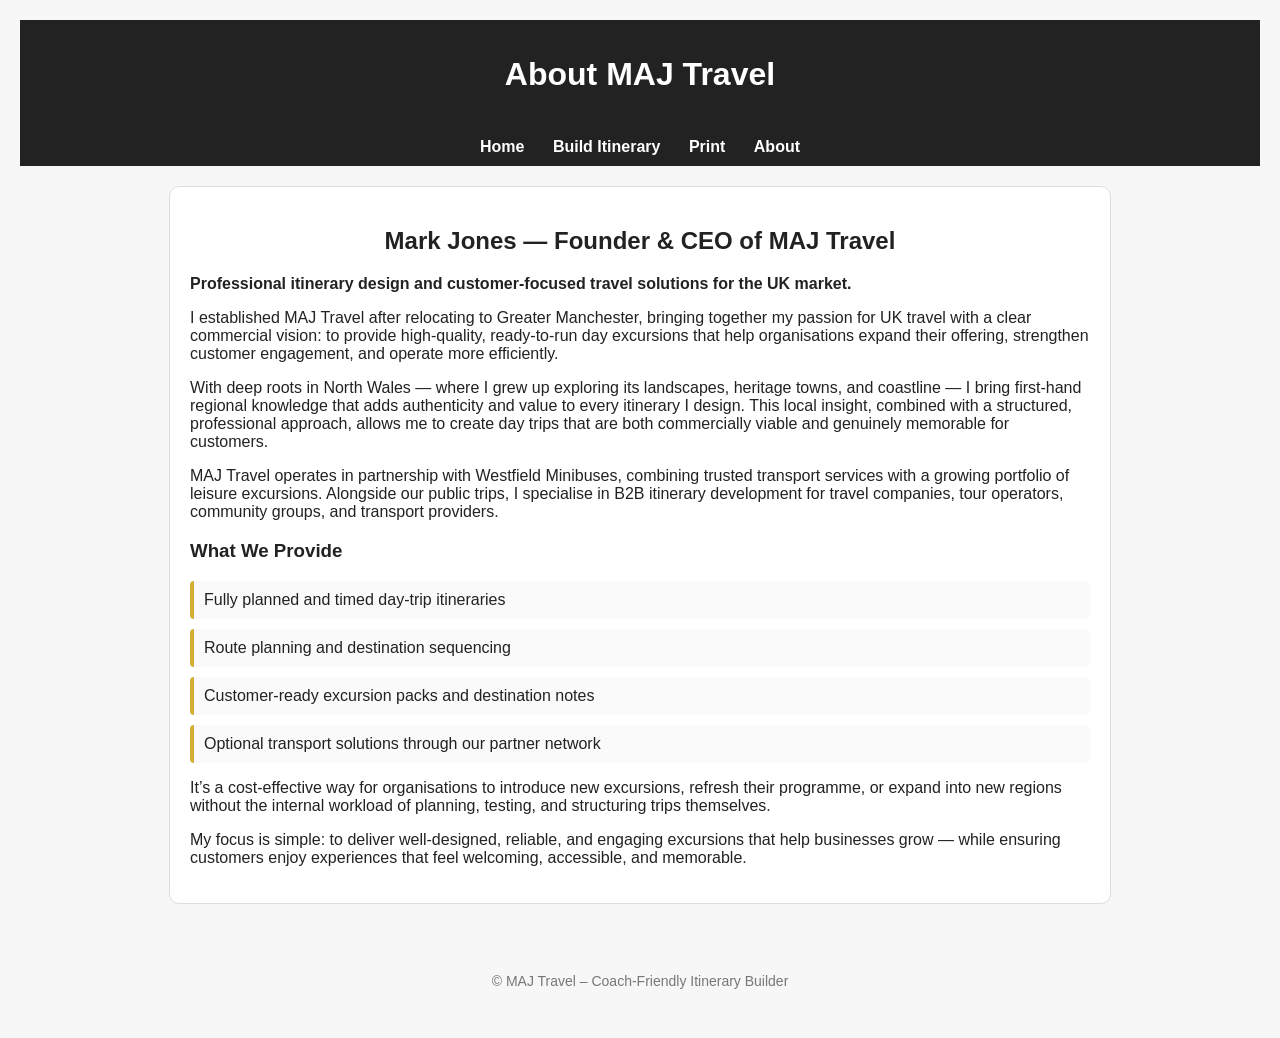
==== about.html @ f60408c0 "Create about.html" ====
<!DOCTYPE html>
<html lang="en">
<head>
    <meta charset="UTF-8">
    <meta name="viewport" content="width=device-width, initial-scale=1.0">
    <title>About – MAJ Travel</title>
    <link rel="stylesheet" href="style.css">
</head>

<body>

    <!-- HEADER -->
    <header>
        <h1>About MAJ Travel</h1>
    </header>

    <!-- NAVIGATION -->
    <nav>
        <a href="index.html">Home</a>
        <a href="itinerary.html">Build Itinerary</a>
        <a href="print.html">Print</a>
        <a href="about.html">About</a>
    </nav>

    <!-- MAIN CONTENT -->
    <div class="main-card">

        <h2>Mark Jones — Founder & CEO of MAJ Travel</h2>
        <p><strong>Professional itinerary design and customer‑focused travel solutions for the UK market.</strong></p>

        <p>
            I established MAJ Travel after relocating to Greater Manchester, bringing together my passion for UK travel with a clear commercial vision: 
            to provide high‑quality, ready‑to‑run day excursions that help organisations expand their offering, strengthen customer engagement, 
            and operate more efficiently.
        </p>

        <p>
            With deep roots in North Wales — where I grew up exploring its landscapes, heritage towns, and coastline — I bring first‑hand regional knowledge 
            that adds authenticity and value to every itinerary I design. This local insight, combined with a structured, professional approach, allows me to 
            create day trips that are both commercially viable and genuinely memorable for customers.
        </p>

        <p>
            MAJ Travel operates in partnership with Westfield Minibuses, combining trusted transport services with a growing portfolio of leisure excursions.
            Alongside our public trips, I specialise in B2B itinerary development for travel companies, tour operators, community groups, and transport providers.
        </p>

        <h3>What We Provide</h3>
        <ul>
            <li>Fully planned and timed day‑trip itineraries</li>
            <li>Route planning and destination sequencing</li>
            <li>Customer‑ready excursion packs and destination notes</li>
            <li>Optional transport solutions through our partner network</li>
        </ul>

        <p>
            It’s a cost‑effective way for organisations to introduce new excursions, refresh their programme, or expand into new regions without the internal 
            workload of planning, testing, and structuring trips themselves.
        </p>

        <p>
            My focus is simple: to deliver well‑designed, reliable, and engaging excursions that help businesses grow — while ensuring customers enjoy 
            experiences that feel welcoming, accessible, and memorable.
        </p>

    </div>

    <!-- FOOTER -->
    <footer>
        <p>© MAJ Travel – Coach-Friendly Itinerary Builder</p>
    </footer>

</body>
</html>
---- style.css ----
/* ============================================================
   MAJ TRAVEL — GLOBAL STYLES & THEME
============================================================ */

/* -----------------------------------------
   GLOBAL STYLES
----------------------------------------- */
:root {
    --maj-gold: #d4af37;
    --maj-dark: #222;
    --maj-light: #f7f7f7;
    --maj-card: #ffffff;
}

body {
    font-family: Arial, sans-serif;
    background: var(--maj-light);
    color: var(--maj-dark);
    padding: 20px;
    margin: 0;
}

h1, h2 {
    text-align: center;
    margin-bottom: 20px;
}

button {
    padding: 10px 20px;
    background: var(--maj-gold);
    border: none;
    color: white;
    border-radius: 5px;
    cursor: pointer;
    font-size: 16px;
}

button:hover {
    opacity: 0.9;
}

/* -----------------------------------------
   NAVIGATION BAR
----------------------------------------- */
header {
    background: var(--maj-dark);
    color: #fff;
    padding: 15px 0;
    text-align: center;
}

nav {
    background: var(--maj-dark);
    padding: 10px 0;
    text-align: center;
}

nav a {
    color: #fff;
    text-decoration: none;
    margin: 0 12px;
    font-weight: bold;
}

nav a:hover {
    color: var(--maj-gold);
}

/* -----------------------------------------
   MAIN CARD (Homepage & Layout Blocks)
----------------------------------------- */
.main-card {
    max-width: 900px;
    margin: 20px auto;
    background: var(--maj-card);
    border-radius: 10px;
    padding: 20px;
    border: 1px solid #ddd;
}

/* -----------------------------------------
   ITINERARY BUILDER
----------------------------------------- */
.day-container {
    margin-bottom: 25px;
    padding: 15px;
    background: white;
    border-radius: 8px;
    border: 1px solid #ddd;
}

ul {
    list-style: none;
    padding: 0;
}

li {
    background: #fafafa;
    padding: 10px;
    margin-bottom: 10px;
    border-left: 4px solid var(--maj-gold);
    border-radius: 4px;
}

.stop-text {
    font-weight: bold;
}

.notes-box {
    width: 100%;
    margin-top: 5px;
    padding: 6px;
    font-size: 14px;
    border-radius: 4px;
    border: 1px solid #ccc;
    resize: vertical;
}

.photo-box {
    width: 100%;
    margin-top: 8px;
}

.stop-photo {
    width: 100%;
    margin-top: 8px;
    border-radius: 6px;
}

/* -----------------------------------------
   MAP SECTION
----------------------------------------- */
#map {
    width: 100%;
    height: 400px;
    margin-top: 20px;
    border-radius: 8px;
}

/* -----------------------------------------
   PRINT PAGE (TEXT‑ONLY VERSION)
----------------------------------------- */
.print-day {
    margin-bottom: 30px;
    padding: 20px;
    background: white;
    border-radius: 8px;
    border: 1px solid #ddd;
}

.print-stop-text {
    font-weight: bold;
    margin-bottom: 5px;
}

.print-notes {
    font-style: italic;
    margin-top: 5px;
    color: #555;
}

.print-travel {
    margin-top: 5px;
    font-size: 14px;
    color: #333;
}

/* -----------------------------------------
   FOOTER
----------------------------------------- */
footer {
    text-align: center;
    margin-top: 40px;
    padding: 15px 0;
    color: #777;
    font-size: 14px;
}

/* -----------------------------------------
   RESPONSIVE LAYOUT
----------------------------------------- */
@media (max-width: 768px) {
    body {
        padding: 10px;
    }

    button {
        width: 100%;
        margin-bottom: 10px;
    }

    .day-container,
    .main-card {
        padding: 15px;
    }

    nav {
        display: flex;
        flex-wrap: wrap;
        justify-content: center;
    }

    nav a {
        margin: 5px;
        font-size: 14px;
    }
}

/* -----------------------------------------
   PRINT STYLES
----------------------------------------- */
@media print {
    body {
        background: #ffffff;
        padding: 0;
        margin: 0;
    }

    header, nav, footer {
        display: none;
    }

    .print-day {
        page-break-inside: avoid;
    }
}
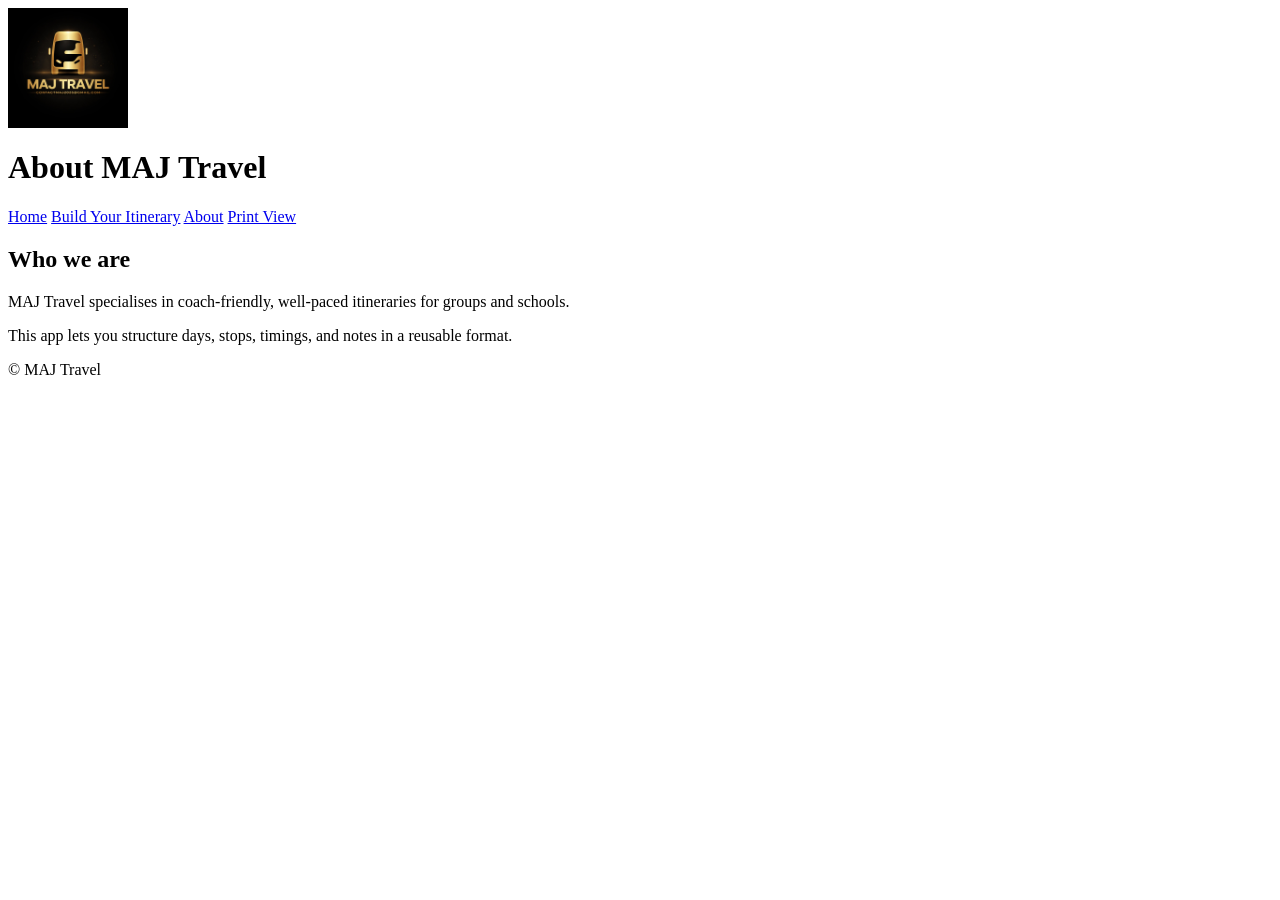
==== commit 865660e0: "Update about.html" ====
--- a/about.html
+++ b/about.html
@@ -2,73 +2,31 @@
 <html lang="en">
 <head>
     <meta charset="UTF-8">
-    <meta name="viewport" content="width=device-width, initial-scale=1.0">
-    <title>About – MAJ Travel</title>
+    <title>MAJ Travel – About</title>
     <link rel="stylesheet" href="style.css">
 </head>
-
 <body>
-
-    <!-- HEADER -->
-    <header>
-        <h1>About MAJ Travel</h1>
-    </header>
-
-    <!-- NAVIGATION -->
+<header class="main-header">
+    <img src="img/Logo 01.jpg" alt="MAJ Travel Logo" class="maj-logo">
+    <h1>About MAJ Travel</h1>
     <nav>
         <a href="index.html">Home</a>
-        <a href="itinerary.html">Build Itinerary</a>
-        <a href="print.html">Print</a>
+        <a href="itinerary.html">Build Your Itinerary</a>
         <a href="about.html">About</a>
+        <a href="print.html">Print View</a>
     </nav>
+</header>
 
-    <!-- MAIN CONTENT -->
-    <div class="main-card">
+<main class="content">
+    <section>
+        <h2>Who we are</h2>
+        <p>MAJ Travel specialises in coach‑friendly, well‑paced itineraries for groups and schools.</p>
+        <p>This app lets you structure days, stops, timings, and notes in a reusable format.</p>
+    </section>
+</main>
 
-        <h2>Mark Jones — Founder & CEO of MAJ Travel</h2>
-        <p><strong>Professional itinerary design and customer‑focused travel solutions for the UK market.</strong></p>
-
-        <p>
-            I established MAJ Travel after relocating to Greater Manchester, bringing together my passion for UK travel with a clear commercial vision: 
-            to provide high‑quality, ready‑to‑run day excursions that help organisations expand their offering, strengthen customer engagement, 
-            and operate more efficiently.
-        </p>
-
-        <p>
-            With deep roots in North Wales — where I grew up exploring its landscapes, heritage towns, and coastline — I bring first‑hand regional knowledge 
-            that adds authenticity and value to every itinerary I design. This local insight, combined with a structured, professional approach, allows me to 
-            create day trips that are both commercially viable and genuinely memorable for customers.
-        </p>
-
-        <p>
-            MAJ Travel operates in partnership with Westfield Minibuses, combining trusted transport services with a growing portfolio of leisure excursions.
-            Alongside our public trips, I specialise in B2B itinerary development for travel companies, tour operators, community groups, and transport providers.
-        </p>
-
-        <h3>What We Provide</h3>
-        <ul>
-            <li>Fully planned and timed day‑trip itineraries</li>
-            <li>Route planning and destination sequencing</li>
-            <li>Customer‑ready excursion packs and destination notes</li>
-            <li>Optional transport solutions through our partner network</li>
-        </ul>
-
-        <p>
-            It’s a cost‑effective way for organisations to introduce new excursions, refresh their programme, or expand into new regions without the internal 
-            workload of planning, testing, and structuring trips themselves.
-        </p>
-
-        <p>
-            My focus is simple: to deliver well‑designed, reliable, and engaging excursions that help businesses grow — while ensuring customers enjoy 
-            experiences that feel welcoming, accessible, and memorable.
-        </p>
-
-    </div>
-
-    <!-- FOOTER -->
-    <footer>
-        <p>© MAJ Travel – Coach-Friendly Itinerary Builder</p>
-    </footer>
-
+<footer class="main-footer">
+    <p>© MAJ Travel</p>
+</footer>
 </body>
 </html>
--- a/style.css
+++ b/style.css
@@ -1,226 +1,294 @@
-/* ============================================================
-   MAJ TRAVEL — GLOBAL STYLES & THEME
-============================================================ */
-
-/* -----------------------------------------
-   GLOBAL STYLES
------------------------------------------ */
 :root {
-    --maj-gold: #d4af37;
-    --maj-dark: #222;
-    --maj-light: #f7f7f7;
-    --maj-card: #ffffff;
-}
-
-body {
-    font-family: Arial, sans-serif;
-    background: var(--maj-light);
-    color: var(--maj-dark);
-    padding: 20px;
+    --maj-bg: #1A1A1A;
+    --maj-header-black: #000000;
+    --maj-gold: #C9A86A;
+    --maj-gold-bright: #FFD700;
+    --maj-text: #F5F5F5;
+    --maj-muted: #BBBBBB;
+    --maj-danger: #C0392B;
+    --maj-panel-bg: #222222;
+    --maj-border: #333333;
+    --maj-font-serif: "Georgia", "Times New Roman", serif;
+    --maj-font-sans: system-ui, -apple-system, BlinkMacSystemFont, "Segoe UI", sans-serif;
+}
+ 
+*,
+*::before,
+*::after {
+    box-sizing: border-box;
+}
+
+body.maj-premium {
     margin: 0;
-}
-
-h1, h2 {
-    text-align: center;
-    margin-bottom: 20px;
-}
-
-button {
-    padding: 10px 20px;
+    background: var(--maj-bg);
+    color: var(--maj-text);
+    font-family: var(--maj-font-sans);
+}
+
+/* Header */
+
+.maj-header {
+    background: var(--maj-header-black);
+    padding: 0.75rem 1.5rem 0.5rem;
+}
+
+.maj-header-inner {
+    display: flex;
+    align-items: center;
+    gap: 1rem;
+}
+
+.maj-logo {
+    height: 120px;
+    width: auto;
+    display: block;
+}
+
+.maj-header-text h1 {
+    margin: 0;
+    font-family: var(--maj-font-serif);
+    font-size: 1.8rem;
+    color: var(--maj-gold);
+}
+
+.maj-header-text p {
+    margin: 0.25rem 0 0;
+    color: var(--maj-muted);
+    font-size: 0.95rem;
+}
+
+.maj-header-gold-line {
+    height: 3px;
+    background: linear-gradient(to right, var(--maj-gold), var(--maj-gold-bright));
+    box-shadow: 0 0 8px rgba(255, 215, 0, 0.6);
+}
+
+/* Layout */
+
+.maj-main {
+    padding: 1.5rem;
+    max-width: 1200px;
+    margin: 0 auto;
+}
+
+.maj-main-grid {
+    display: grid;
+    grid-template-columns: minmax(0, 1.2fr) minmax(0, 1fr);
+    gap: 1.5rem;
+}
+
+@media (max-width: 900px) {
+    .maj-main-grid {
+        grid-template-columns: 1fr;
+    }
+}
+
+/* Panels */
+
+.maj-panel {
+    background: var(--maj-panel-bg);
+    border-radius: 10px;
+    border: 1px solid var(--maj-border);
+    padding: 1.25rem;
+    box-shadow: 0 0 12px rgba(0, 0, 0, 0.6);
+}
+
+.maj-panel h2,
+.maj-panel h3 {
+    font-family: var(--maj-font-serif);
+    color: var(--maj-gold);
+    margin-top: 0;
+}
+
+.maj-panel-scroll {
+    max-height: 80vh;
+    overflow-y: auto;
+}
+
+/* Lists */
+
+.maj-list {
+    padding-left: 1.25rem;
+    margin: 0.5rem 0 0;
+}
+
+.maj-list li {
+    margin-bottom: 0.35rem;
+}
+
+/* Form elements */
+
+.maj-form-group {
+    margin-bottom: 0.75rem;
+}
+
+.maj-form-group label {
+    display: block;
+    margin-bottom: 0.25rem;
+    font-size: 0.9rem;
+    color: var(--maj-gold);
+}
+
+input[type="text"],
+input[type="date"],
+textarea,
+select {
+    width: 100%;
+    padding: 0.45rem 0.6rem;
+    border-radius: 6px;
+    border: 1px solid var(--maj-border);
+    background: #1E1E1E;
+    color: var(--maj-text);
+    font-family: var(--maj-font-sans);
+    font-size: 0.95rem;
+}
+
+textarea {
+    resize: vertical;
+}
+
+/* Buttons */
+
+.maj-button-row {
+    display: flex;
+    flex-wrap: wrap;
+    gap: 0.5rem;
+    margin-top: 0.75rem;
+}
+
+.maj-btn {
+    display: inline-flex;
+    align-items: center;
+    justify-content: center;
+    padding: 0.45rem 0.9rem;
+    border-radius: 6px;
+    border: 1px solid transparent;
+    font-size: 0.9rem;
+    cursor: pointer;
+    text-decoration: none;
+    transition: background 0.15s ease, color 0.15s ease, border-color 0.15s ease, box-shadow 0.15s ease;
+}
+
+.maj-btn-primary {
     background: var(--maj-gold);
-    border: none;
-    color: white;
-    border-radius: 5px;
-    cursor: pointer;
-    font-size: 16px;
-}
-
-button:hover {
-    opacity: 0.9;
-}
-
-/* -----------------------------------------
-   NAVIGATION BAR
------------------------------------------ */
-header {
-    background: var(--maj-dark);
+    color: #000;
+    border-color: var(--maj-gold);
+    box-shadow: 0 0 8px rgba(201, 168, 106, 0.6);
+}
+
+.maj-btn-primary:hover {
+    background: var(--maj-gold-bright);
+    border-color: var(--maj-gold-bright);
+}
+
+.maj-btn-secondary {
+    background: #2A2A2A;
+    color: var(--maj-text);
+    border-color: var(--maj-border);
+}
+
+.maj-btn-secondary:hover {
+    background: #333333;
+}
+
+.maj-btn-outline {
+    background: transparent;
+    color: var(--maj-gold);
+    border-color: var(--maj-gold);
+}
+
+.maj-btn-outline:hover {
+    background: rgba(201, 168, 106, 0.15);
+}
+
+.maj-btn-danger {
+    background: var(--maj-danger);
     color: #fff;
-    padding: 15px 0;
-    text-align: center;
-}
-
-nav {
-    background: var(--maj-dark);
-    padding: 10px 0;
-    text-align: center;
-}
-
-nav a {
-    color: #fff;
-    text-decoration: none;
-    margin: 0 12px;
-    font-weight: bold;
-}
-
-nav a:hover {
-    color: var(--maj-gold);
-}
-
-/* -----------------------------------------
-   MAIN CARD (Homepage & Layout Blocks)
------------------------------------------ */
-.main-card {
-    max-width: 900px;
-    margin: 20px auto;
-    background: var(--maj-card);
-    border-radius: 10px;
-    padding: 20px;
-    border: 1px solid #ddd;
-}
-
-/* -----------------------------------------
-   ITINERARY BUILDER
------------------------------------------ */
-.day-container {
-    margin-bottom: 25px;
-    padding: 15px;
-    background: white;
+    border-color: var(--maj-danger);
+}
+
+.maj-btn-danger:hover {
+    background: #E74C3C;
+}
+
+/* Days & stops (drag/drop) */
+
+.maj-days-container {
+    display: flex;
+    flex-direction: column;
+    gap: 0.75rem;
+    margin-bottom: 0.75rem;
+}
+
+.maj-day {
     border-radius: 8px;
-    border: 1px solid #ddd;
-}
-
-ul {
+    border: 1px solid var(--maj-border);
+    background: #252525;
+    padding: 0.6rem;
+}
+
+.maj-day-header {
+    display: flex;
+    justify-content: space-between;
+    align-items: center;
+    margin-bottom: 0.4rem;
+}
+
+.maj-day-title {
+    font-weight: 600;
+    color: var(--maj-gold);
+}
+
+.maj-day-handle {
+    cursor: grab;
+    font-size: 0.85rem;
+    color: var(--maj-muted);
+}
+
+.maj-stops-list {
     list-style: none;
     padding: 0;
-}
-
-li {
-    background: #fafafa;
-    padding: 10px;
-    margin-bottom: 10px;
-    border-left: 4px solid var(--maj-gold);
-    border-radius: 4px;
-}
-
-.stop-text {
-    font-weight: bold;
-}
-
-.notes-box {
+    margin: 0.25rem 0 0;
+}
+
+.maj-stop {
+    display: flex;
+    align-items: center;
+    gap: 0.4rem;
+    margin-bottom: 0.35rem;
+}
+
+.maj-stop input[type="text"] {
+    flex: 1;
+}
+
+.maj-stop-handle {
+    cursor: grab;
+    font-size: 0.8rem;
+    color: var(--maj-muted);
+}
+
+.maj-stop-remove {
+    cursor: pointer;
+    font-size: 0.8rem;
+    color: var(--maj-danger);
+}
+
+/* Map */
+
+.maj-map {
     width: 100%;
-    margin-top: 5px;
-    padding: 6px;
-    font-size: 14px;
-    border-radius: 4px;
-    border: 1px solid #ccc;
-    resize: vertical;
-}
-
-.photo-box {
-    width: 100%;
-    margin-top: 8px;
-}
-
-.stop-photo {
-    width: 100%;
-    margin-top: 8px;
-    border-radius: 6px;
-}
-
-/* -----------------------------------------
-   MAP SECTION
------------------------------------------ */
-#map {
-    width: 100%;
-    height: 400px;
-    margin-top: 20px;
+    height: 380px;
     border-radius: 8px;
-}
-
-/* -----------------------------------------
-   PRINT PAGE (TEXT‑ONLY VERSION)
------------------------------------------ */
-.print-day {
-    margin-bottom: 30px;
-    padding: 20px;
-    background: white;
-    border-radius: 8px;
-    border: 1px solid #ddd;
-}
-
-.print-stop-text {
-    font-weight: bold;
-    margin-bottom: 5px;
-}
-
-.print-notes {
-    font-style: italic;
-    margin-top: 5px;
-    color: #555;
-}
-
-.print-travel {
-    margin-top: 5px;
-    font-size: 14px;
-    color: #333;
-}
-
-/* -----------------------------------------
-   FOOTER
------------------------------------------ */
-footer {
+    border: 1px solid var(--maj-border);
+    overflow: hidden;
+}
+
+/* Footer */
+
+.maj-footer {
     text-align: center;
-    margin-top: 40px;
-    padding: 15px 0;
-    color: #777;
-    font-size: 14px;
-}
-
-/* -----------------------------------------
-   RESPONSIVE LAYOUT
------------------------------------------ */
-@media (max-width: 768px) {
-    body {
-        padding: 10px;
-    }
-
-    button {
-        width: 100%;
-        margin-bottom: 10px;
-    }
-
-    .day-container,
-    .main-card {
-        padding: 15px;
-    }
-
-    nav {
-        display: flex;
-        flex-wrap: wrap;
-        justify-content: center;
-    }
-
-    nav a {
-        margin: 5px;
-        font-size: 14px;
-    }
-}
-
-/* -----------------------------------------
-   PRINT STYLES
------------------------------------------ */
-@media print {
-    body {
-        background: #ffffff;
-        padding: 0;
-        margin: 0;
-    }
-
-    header, nav, footer {
-        display: none;
-    }
-
-    .print-day {
-        page-break-inside: avoid;
-    }
-}
+    padding: 1rem 0 1.25rem;
+    color: var(--maj-muted);
+    font-size: 0.85rem;
+}
